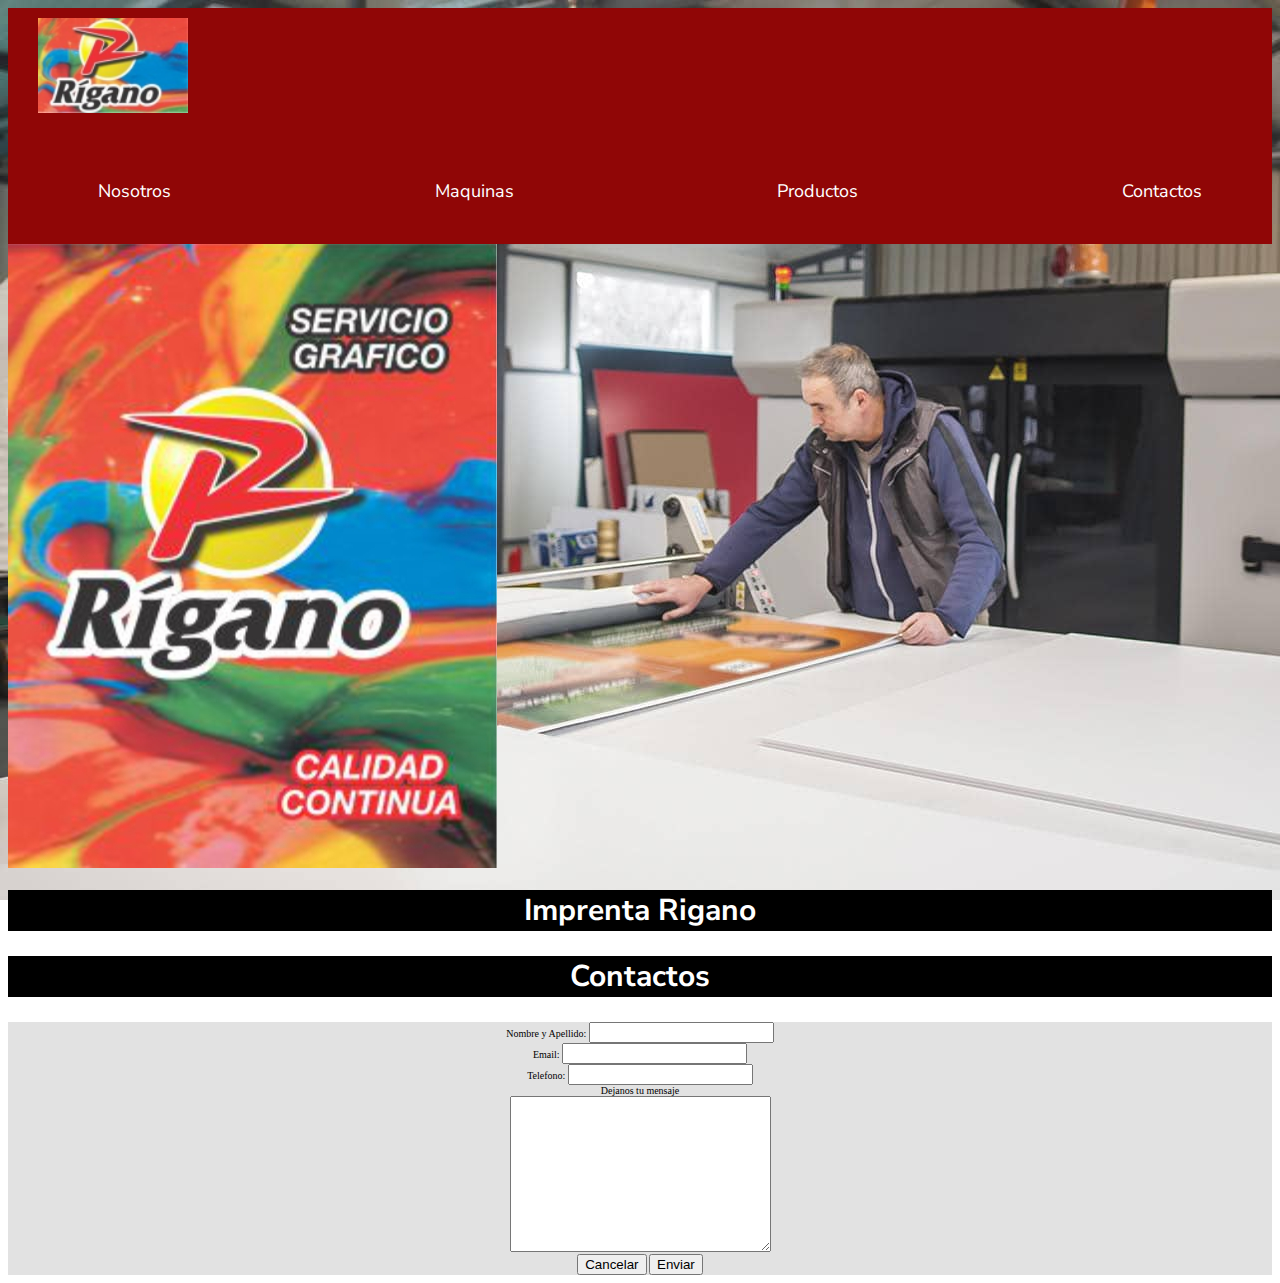
==== index.html @ 1aeae961 "subida de archivos" ====
<!DOCTYPE html>
<html lang="en">
<head>
    <meta charset="UTF-8">
    <meta http-equiv="X-UA-Compatible" content="IE=edge">
    <meta name="viewport" content="width=device-width, initial-scale=1.0">
    <title>RIGANO</title>
    <link rel="stylesheet" href="css/style.css"> 
</head>
<div id="contenedor">
<body>
    <nav class= "botonera">
        <a href="index.html">
        <img src="img/rigano.jpg" alt="logo Imprenta Rigano">
       </a>
        <ul>
            <li>
            <a href="nosotros.html">Nosotros</a>
        </li>
        <li>
            <a href="maquinas/Maquinas.html">Maquinas</a>
        </li>
        <li>
        <a href="productos.html">Productos</a>
    </li>
    <li>
    <a href="contactos.html">Contactos</a>
</li>
 </nav >
    <header>
        <img src="img/nosotros.jpg" alt="Lo que hacemos">
    </header >
    <section  class="bg-light text-center">
    <h1>Imprenta Rigano </h1>
</section>
    <main>
        <section></section>
        <section class="bg-light text-center">
        <h2>Contactos</h2>
    </section>
    <section class="bg-light text-center">
        <form action="">
            <label for="nombre">Nombre y Apellido:</label>
            <input type="tex" id="nombre">
            <br>
            <label for="email">Email:</label>
            <input type="email">
            <br>
            <label for="Tel">Telefono:</label>
            <input type="Tel" id="Tel">
            <br>
            <label for="comentario">Dejanos tu mensaje</label>
            <br>
            <textarea name="" id="" cols="30" rows="10"></textarea>
            <br>
            <input type="reset" value="Cancelar">
            <input type="Submit" value="Enviar">
        </form>

    </section>
        <section></section>
    </main>
    <footer></footer>
</body>
</div>
</html>
---- css/style.css ----
@import url('https://fonts.googleapis.com/css2?family=Nunito+Sans&family=Roboto:wght@300&display=swap');


html{
    font-size: 62.5%;
}

h1{
    color:white;
    font-size: 3rem;
   
   
   
}
h2{
    color:white;
    font-size: 2rem;
    
    
   
}

main section p {

    color: gray;
    font-family: 'Nunito Sans', sans-serif;
    font-size: 2rem;
    
}

main  p {

    color: gray;
    font-family: 'Nunito Sans', sans-serif;
    font-size: 2rem;
}
h1,h2{
    background-color: black;
    font-family: 'Nunito Sans', sans-serif;
    font-size: 3rem;
    

}

.bg-light{

    background-color: #e2e2e2;
}

.botonera{

    background-color: rgba(144, 6, 6, 50);
		position: sticky;
		top: 0;
		padding: 10px 30px;
	
}

.botonera img{
    width: 150px;
    margin-bottom: 25px;
}

.botonera ul{
    
    display: flex;
}

.botonera ul li{
    list-style: none;
    margin-right: 20px;
}

    .botonera ul li a{
        font-size: 1.8rem;
        text-decoration: none;
        color: white;
    }

    
    .botonera ol li a:hover{
        color: black;
        font-weight: 600;
    }

nav ul{

    list-style: none;
    font-size: 3rem;
    display: flex;
    justify-content: space-between;
    align-items: center;

}
nav ul li{
    display: inline-block;
    margin-right: 20px;
    

}

.contenedor{
height: auto;
width: 100%;
display: grid;
grid-template-columns: 25px 25px 25px 25px;
grid-template-rows:repeat(4 ,100px );
gap: 10px;
}




@media (min-width: 768px){
	.contenedor{
        grid-template-rows:repeat(4 ,100px );
		
	}

    .botonera{
        grid-template-rows:repeat(4 ,100px );
    
}


nav ul li a {
    color: white;  
    font-family: 'Nunito Sans', sans-serif;
    font-size: 2rem;
    padding: 6px 20px;
}



nav {
  
    justify-content: space-between;
    align-items: center;
}

nav a img {
    
    justify-content: space-between;
    align-items: center;
}

.text-center{

    text-align: center;
}


.text-left{
    text-align: left;
    color: red;
}

.text-right{
    text-align: right;
}

.text-justify{
    text-align: justify;
}

.text-italic{
    font-style: italic;
}

.text-bold{
    font-weight: 800;
}




body{
    background-image: url(../img/imprenta.jpg);
    background-repeat: repeat;
    background-attachment: fixed;
}
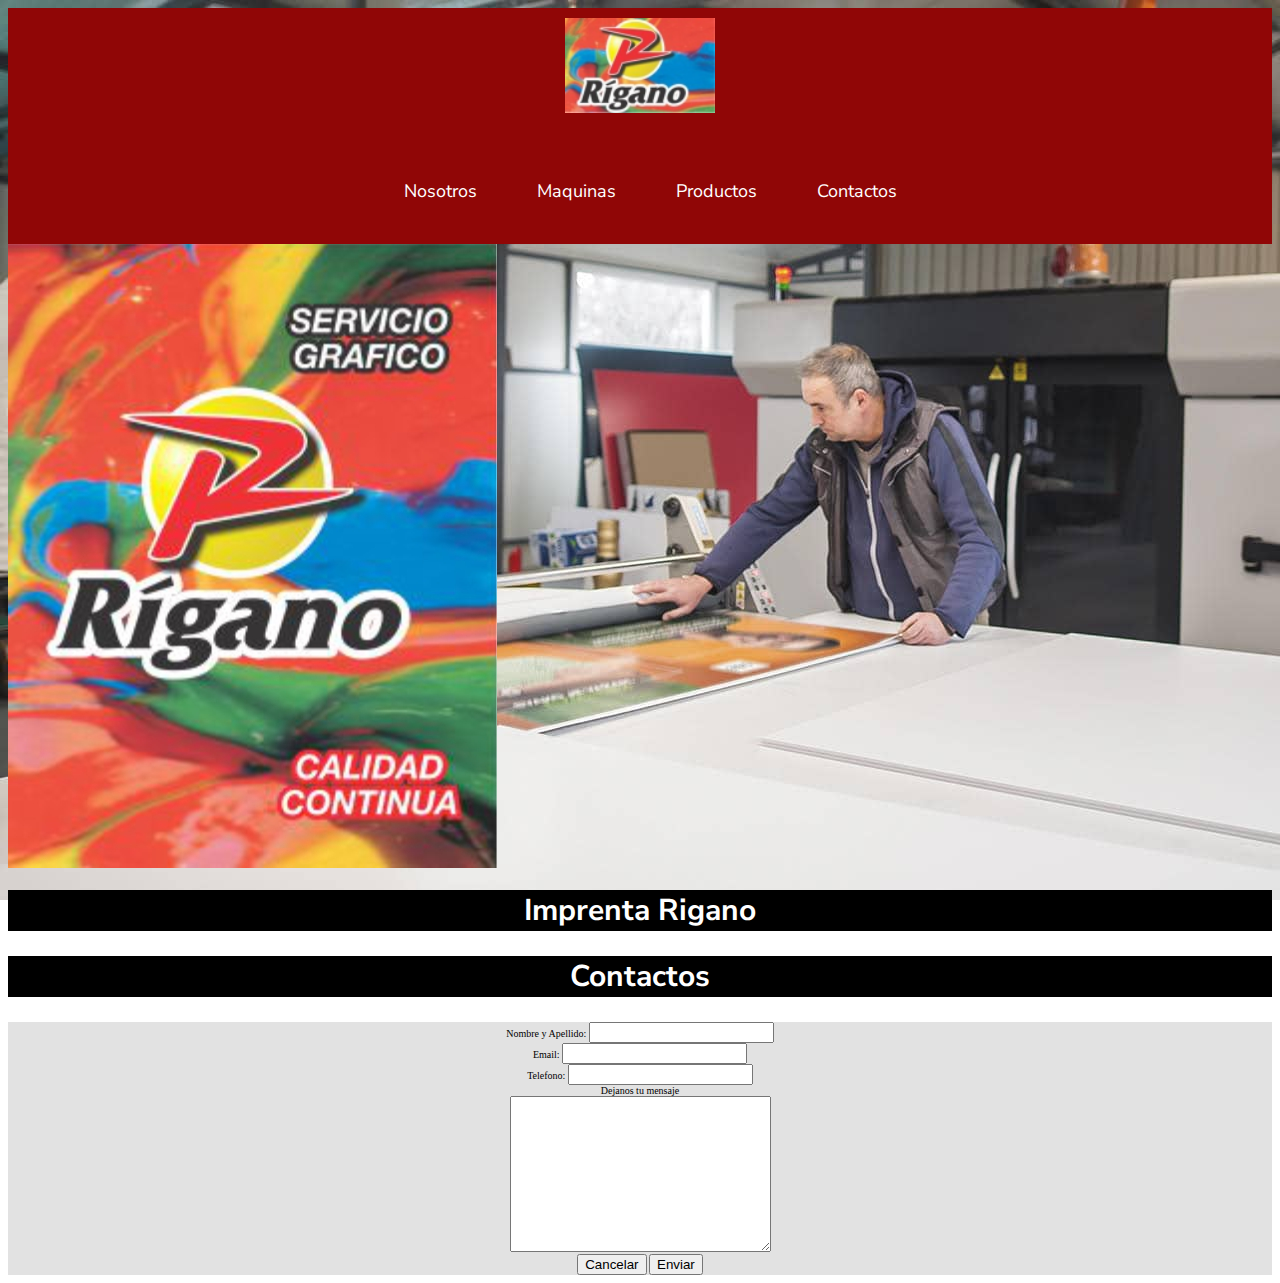
==== commit 47a7bc34: "lo nuevo" ====
--- a/index.html
+++ b/index.html
@@ -1,5 +1,6 @@
 <!DOCTYPE html>
 <html lang="en">
+
 <head>
     <meta charset="UTF-8">
     <meta http-equiv="X-UA-Compatible" content="IE=edge">
@@ -7,8 +8,8 @@
     <title>RIGANO</title>
     <link rel="stylesheet" href="css/style.css"> 
 </head>
-<div id="contenedor">
 <body>
+    <div id="contenedor">
     <nav class= "botonera">
         <a href="index.html">
         <img src="img/rigano.jpg" alt="logo Imprenta Rigano">
--- a/css/style.css
+++ b/css/style.css
@@ -128,6 +128,8 @@
     font-family: 'Nunito Sans', sans-serif;
     font-size: 2rem;
     padding: 6px 20px;
+  
+    
 }
 
 
@@ -136,12 +138,16 @@
   
     justify-content: space-between;
     align-items: center;
+    display: flex;
+    flex-direction:column;
 }
 
 nav a img {
     
     justify-content: space-between;
     align-items: center;
+
+    
 }
 
 .text-center{
@@ -180,17 +186,19 @@
     background-attachment: fixed;
 }
 
-
-
-
-
-
-
-
-
-
-
-
-
-
-
+}
+
+
+
+
+
+
+
+
+
+
+
+
+
+
+
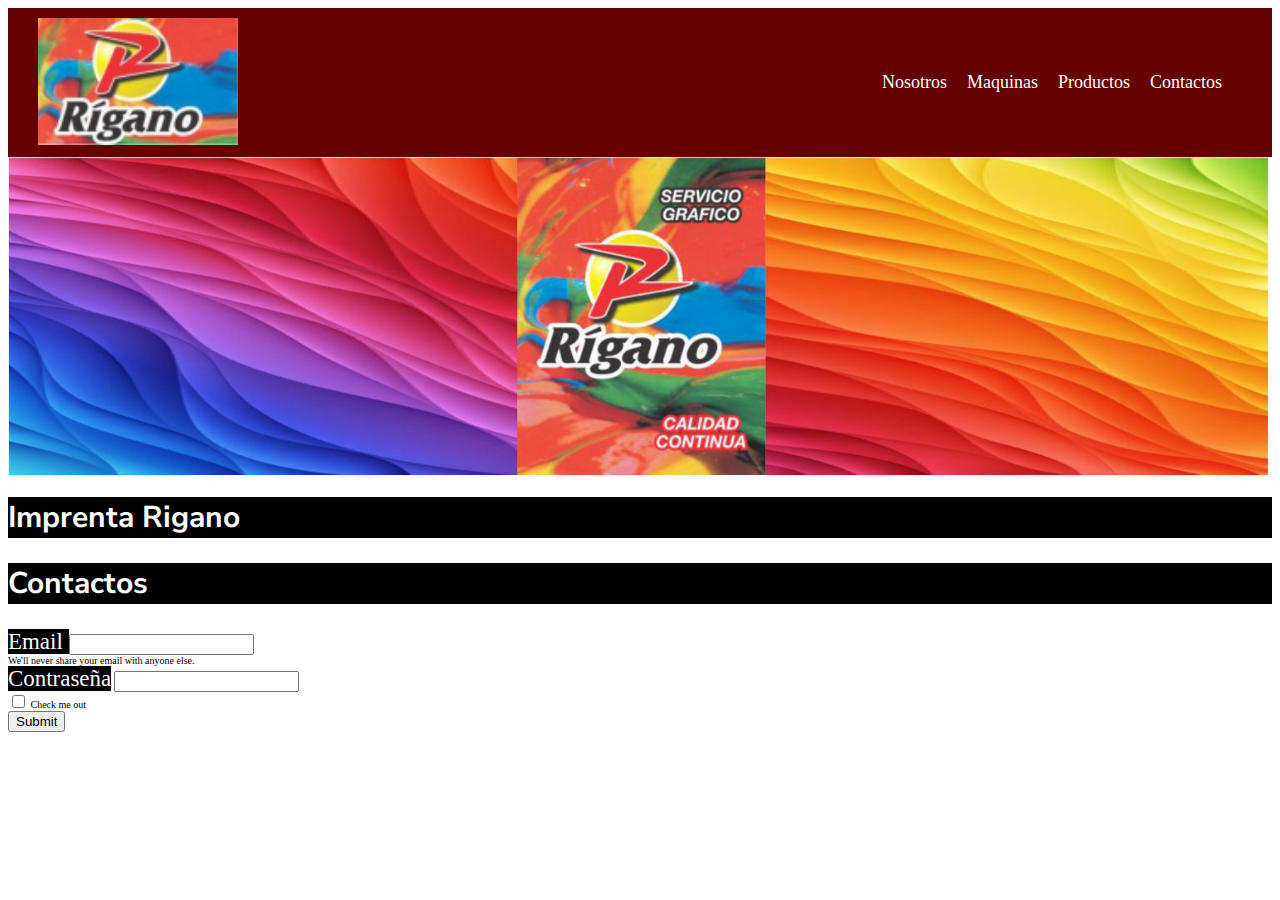
==== commit 3478e8d2: "otra enterega" ====
--- a/index.html
+++ b/index.html
@@ -10,7 +10,7 @@
 </head>
 <body>
     <div id="contenedor">
-    <nav class= "botonera">
+    <nav class="botonera" id="mainNav">
         <a href="index.html">
         <img src="img/rigano.jpg" alt="logo Imprenta Rigano">
        </a>
@@ -28,9 +28,10 @@
     <a href="contactos.html">Contactos</a>
 </li>
  </nav >
-    <header>
+    <header class="encabezado" id="header">
         <img src="img/nosotros.jpg" alt="Lo que hacemos">
     </header >
+    
     <section  class="bg-light text-center">
     <h1>Imprenta Rigano </h1>
 </section>
@@ -39,25 +40,22 @@
         <section class="bg-light text-center">
         <h2>Contactos</h2>
     </section>
-    <section class="bg-light text-center">
-        <form action="">
-            <label for="nombre">Nombre y Apellido:</label>
-            <input type="tex" id="nombre">
-            <br>
-            <label for="email">Email:</label>
-            <input type="email">
-            <br>
-            <label for="Tel">Telefono:</label>
-            <input type="Tel" id="Tel">
-            <br>
-            <label for="comentario">Dejanos tu mensaje</label>
-            <br>
-            <textarea name="" id="" cols="30" rows="10"></textarea>
-            <br>
-            <input type="reset" value="Cancelar">
-            <input type="Submit" value="Enviar">
-        </form>
-
+    <form>
+        <div name="localidad" id="localidad">
+          <label for="exampleInputEmail1" class="form-label">Email </label>
+          <input type="email" class="form-control" id="exampleInputEmail1" aria-describedby="emailHelp">
+          <div id="emailHelp" class="form-text">We'll never share your email with anyone else.</div>
+        </div>
+        <div class="mb-3">
+          <label for="exampleInputPassword1" class="form-label">Contraseña</label>
+          <input type="password" class="form-control" id="exampleInputPassword1">
+        </div>
+        <div class="mb-3 form-check">
+          <input type="checkbox" class="form-check-input" id="exampleCheck1">
+          <label class="form-check-label" for="exampleCheck1">Check me out</label>
+        </div>
+        <button type="submit" class="btn btn-primary">Submit</button>
+      </form>
     </section>
         <section></section>
     </main>
--- a/css/style.css
+++ b/css/style.css
@@ -44,7 +44,7 @@
 
 .bg-light{
 
-    background-color: #e2e2e2;
+    background-color: white;
 }
 
 .botonera{
@@ -93,112 +93,193 @@
 
 }
 nav ul li{
-    display: inline-block;
+    display: flex;
     margin-right: 20px;
     
 
 }
 
+header img{
+width: 100%;
+
+}
+
 .contenedor{
-height: auto;
-width: 100%;
-display: grid;
-grid-template-columns: 25px 25px 25px 25px;
-grid-template-rows:repeat(4 ,100px );
-gap: 10px;
-}
-
-
-
+	display: grid;
+	grid-template-columns: 1fr;
+	grid-template-rows: auto;
+	grid-template-areas: 
+	"nav" 
+	"header" 
+	"productos" 
+	"filtros" 
+	"aside" 
+	"footer";
+}
+
+
+#mainNav{
+	grid-area: nav;
+}
+
+#header{
+	grid-area: header;
+}
+
+#filtros{
+	grid-area: filtros;
+}
+
+
+
+#aside{
+	background-color: rgba(238, 188, 247, .5);
+	padding: 20px 0;
+	grid-area: aside;
+}
+
+#footer{
+	grid-area: footer;
+}
+
+
+
+.botonera {
+		background-color: rgb(100, 0, 0);
+		position: sticky;
+		top: 0;
+		padding: 10px 30px;
+		display: flex;
+		flex-direction: column;
+		align-items: center;
+		justify-content: center;
+	}
+
+	.botonera img{
+		width: 200px;
+		margin-bottom: 30px;
+	}
+
+	.botonera ul{
+	
+		display: flex;
+	}
+
+	.botonera ul li{
+		list-style: none;
+		margin-right: 20px;
+	}
+
+		.botonera ul li a{
+			font-size: 1.8rem;
+			text-decoration: none;
+			color: white;
+		}
+
+		
+		.botonera ol li a:hover{
+			color: black;
+			font-weight: 600;
+		}
 
 @media (min-width: 768px){
 	.contenedor{
-        grid-template-rows:repeat(4 ,100px );
-		
-	}
-
-    .botonera{
-        grid-template-rows:repeat(4 ,100px );
-    
-}
-
-
-nav ul li a {
-    color: white;  
-    font-family: 'Nunito Sans', sans-serif;
-    font-size: 2rem;
-    padding: 6px 20px;
-  
-    
-}
-
-
-
-nav {
-  
-    justify-content: space-between;
-    align-items: center;
-    display: flex;
-    flex-direction:column;
-}
-
-nav a img {
-    
-    justify-content: space-between;
-    align-items: center;
-
-    
-}
-
-.text-center{
-
-    text-align: center;
-}
-
-
-.text-left{
-    text-align: left;
-    color: red;
-}
-
-.text-right{
-    text-align: right;
-}
-
-.text-justify{
-    text-align: justify;
-}
-
-.text-italic{
-    font-style: italic;
-}
-
-.text-bold{
-    font-weight: 800;
-}
-
-
-
-
-body{
-    background-image: url(../img/imprenta.jpg);
-    background-repeat: repeat;
-    background-attachment: fixed;
-}
-
-}
-
-
-
-
-
-
-
-
-
-
-
-
-
-
-
+		grid-template-columns: 30vw 70vw;
+		grid-template-areas: 
+		"nav nav" 
+		"header header" 
+		"filtros productos"
+		"aside aside" 
+		"footer footer";
+	}
+
+	
+	#productos .galeria{
+		display: flex;
+		flex-direction: column;
+		align-items: center;
+	}
+
+
+	#productos .galeria figure{
+		width: 90%;
+	}
+
+	
+	#aside{
+		display: flex;
+		flex-direction: row;
+		justify-content: space-around;
+	}
+}
+
+
+@media (min-width: 1024px){
+	
+	.contenedor{
+		display: grid;
+		grid-template-columns: 20vw 70vw 10vw;
+		grid-template-rows: auto;
+		grid-template-areas: 
+		"nav nav nav" 
+		"header header header" 
+		"filtros productos aside" 
+		"footer footer footer";
+	}
+
+	
+	#aside{
+		flex-direction: column;
+		justify-content: flex-start;
+	}
+
+
+	#aside img{
+		width: 70%;
+	}
+
+
+	#productos .galeria figure{
+		width: 80%;
+	}
+
+
+	.botonera{
+		flex-direction: row;
+		justify-content: space-between;
+	}
+
+	
+		.botonera img{
+			margin-bottom: 0;
+		}
+}
+
+
+.form-label{
+width: 100px;
+color: white;
+background-color:black;
+font-size:5ex;
+}
+
+
+
+
+
+
+
+
+
+
+
+
+
+
+
+
+
+
+
+
+
